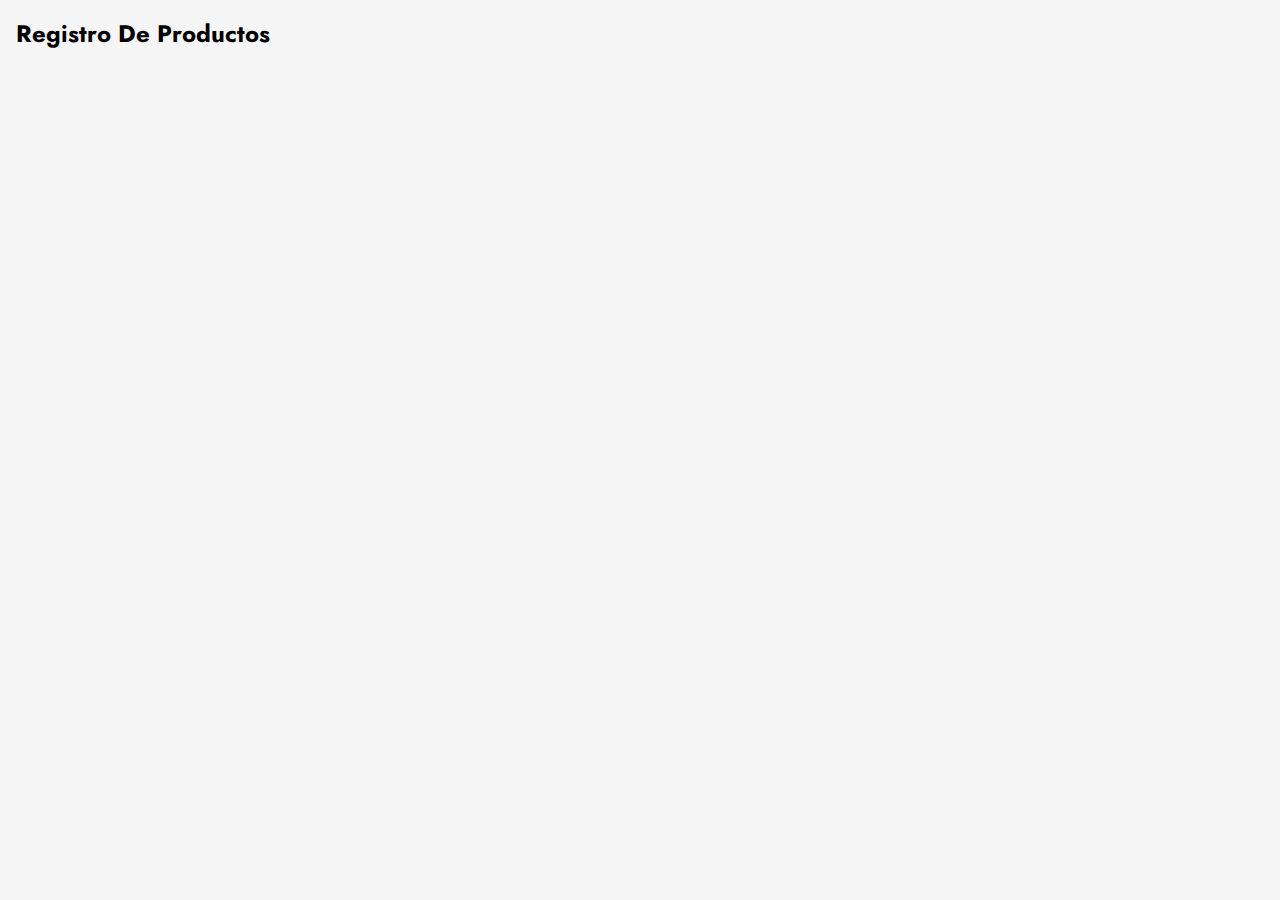
==== tarjeta.html @ f5085458 "Design Dashboard" ====
<!DOCTYPE html>
<html lang="es">
<head>
    <meta charset="UTF-8">
    <meta name="viewport" content="width=device-width, initial-scale=1.0">
    <title>Registro</title>
    

    <link rel="preconnect" href="https://fonts.googleapis.com">
    <link rel="preconnect" href="https://fonts.gstatic.com" crossorigin>
    <link href="https://fonts.googleapis.com/css2?family=Jost:wght@300&display=swap" rel="stylesheet">

    <link rel="stylesheet"
        href="https://fonts.googleapis.com/css2?family=Material+Symbols+Outlined:opsz,wght,FILL,GRAD@48,400,1,0" />
    <link rel="stylesheet" href="https://cdn.jsdelivr.net/npm/bootstrap-icons@1.10.5/font/bootstrap-icons.css">

    <link rel="stylesheet" href="tarjeta.css">
</head>
<body>
    <h2>Registro De Productos</h2>
    <div class="Registro">
        
    </div>
</body>
</html>
---- tarjeta.css ----
* {
    margin: 0;
    padding: 0;
}
main{
    display: flex;
}
body {
    background-color: rgba(134, 134, 235, 0.45);
    background-color: whitesmoke;
    font-family: 'Jost', sans-serif;
    color: black;
    padding: 1em;
}
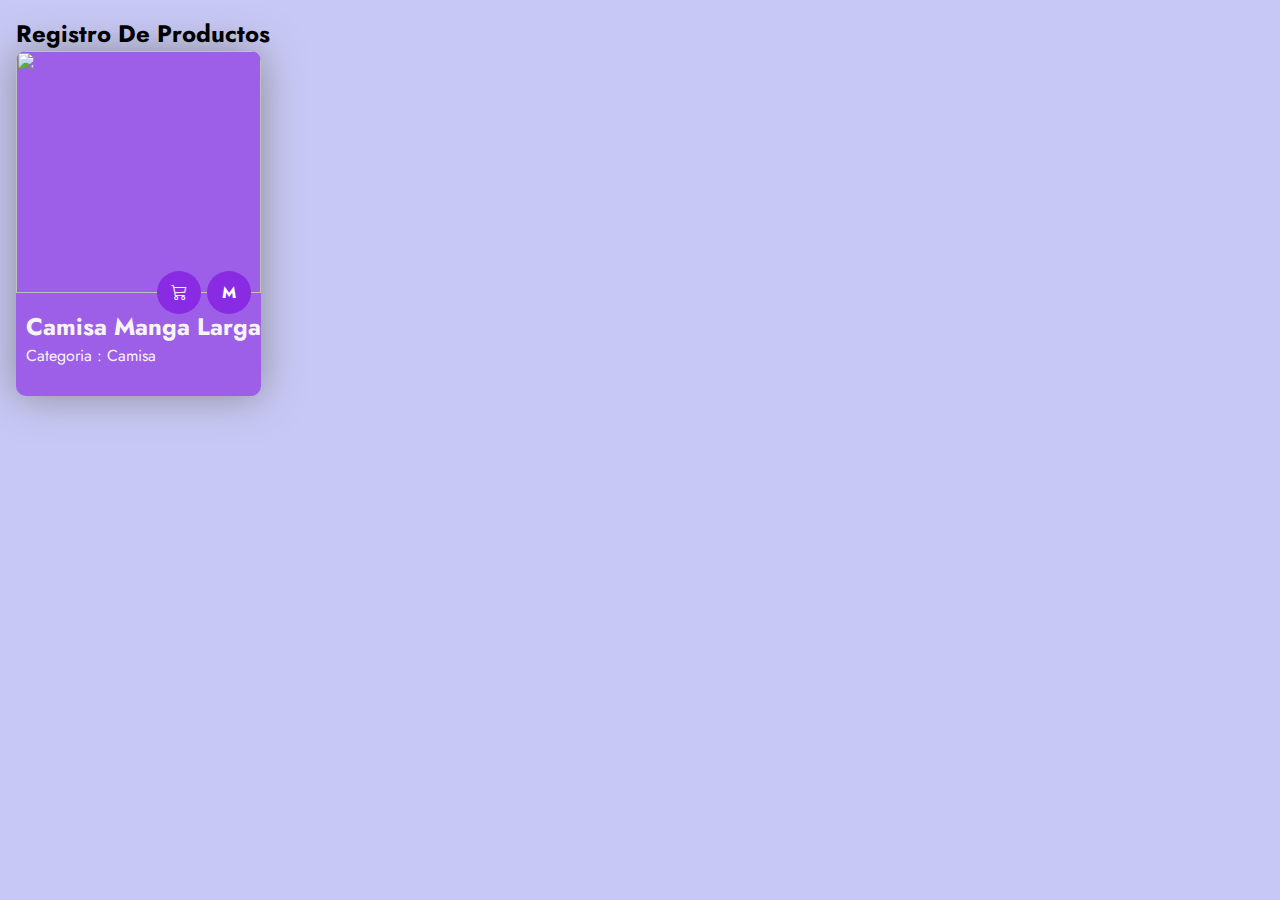
==== commit 92f52341: "tarjeta" ====
--- a/tarjeta.html
+++ b/tarjeta.html
@@ -1,10 +1,11 @@
 <!DOCTYPE html>
 <html lang="es">
+
 <head>
     <meta charset="UTF-8">
     <meta name="viewport" content="width=device-width, initial-scale=1.0">
     <title>Registro</title>
-    
+
 
     <link rel="preconnect" href="https://fonts.googleapis.com">
     <link rel="preconnect" href="https://fonts.gstatic.com" crossorigin>
@@ -15,11 +16,25 @@
     <link rel="stylesheet" href="https://cdn.jsdelivr.net/npm/bootstrap-icons@1.10.5/font/bootstrap-icons.css">
 
     <link rel="stylesheet" href="tarjeta.css">
+
+    <!-- bootstrap-icons -->
+    <link rel="stylesheet" href="https://cdn.jsdelivr.net/npm/bootstrap-icons@1.10.5/font/bootstrap-icons.css">
 </head>
+
 <body>
     <h2>Registro De Productos</h2>
-    <div class="Registro">
-        
+    <div class="tarjetaCard">
+
+        <figure class="imagen">
+            <img src="https://www.lineatex.com.bo/wp-content/uploads/2020/11/Camisa-vip-005.jpg" alt="">
+            <p class="talla"><strong>M</strong></p>
+            <p class="btnCart"><a href="" class="btnCarrito"><i class="bi bi-cart3"></i></a></p>
+        </figure>
+
+        <h2><a href="" class="btnDetalle">Camisa Manga Larga</a></h2>
+        <p>Categoria : Camisa</p>
     </div>
+
 </body>
+
 </html>--- a/tarjeta.css
+++ b/tarjeta.css
@@ -7,8 +7,68 @@
 }
 body {
     background-color: rgba(134, 134, 235, 0.45);
-    background-color: whitesmoke;
     font-family: 'Jost', sans-serif;
     color: black;
     padding: 1em;
 }
+a{
+    text-decoration: none;
+    color: whitesmoke;
+}
+.tarjetaCard{
+    width: 245px;
+    height: 345px;
+    background-color: rgba(137, 43, 226, 0.673);
+    border-radius: 10px;
+    overflow: hidden;
+    box-shadow: 0px 0px 40px rgba(123, 123, 123, 0.783);
+}
+.tarjetaCard > h2{
+    margin-top: 10px;
+}
+.tarjetaCard > h2, p{
+    margin-left: 10px;
+    color: whitesmoke;
+}
+.imagen{
+    position: relative;
+}
+.imagen > .talla{
+    position: absolute;
+    bottom: -15px;
+    right: 10px;
+    background-color: rgb(137, 43, 226);
+    padding: 10px 15px;
+    border-radius: 50%;
+    color: white;
+}
+.btnCart{
+    position: absolute;
+    background-color: rgb(137, 43, 226) ;
+    padding: 10px 14px;
+    bottom: -15px;
+    right: 60px;
+    border-radius: 50%;
+    color: black;
+}
+
+a:active{
+    color: rgba(0, 0, 255, 0.597);
+}
+
+.btnCart:hover{
+    background-color: white;
+    border: solid blueviolet 1.5px;
+    .btnCarrito{
+        color: blueviolet;
+    }
+}
+.btnDetalle:hover{
+    color:rgba(0, 0, 255, 0.597);
+    text-decoration: underline;
+}
+img{
+    width: 100%;
+    height: 242px;
+}
+
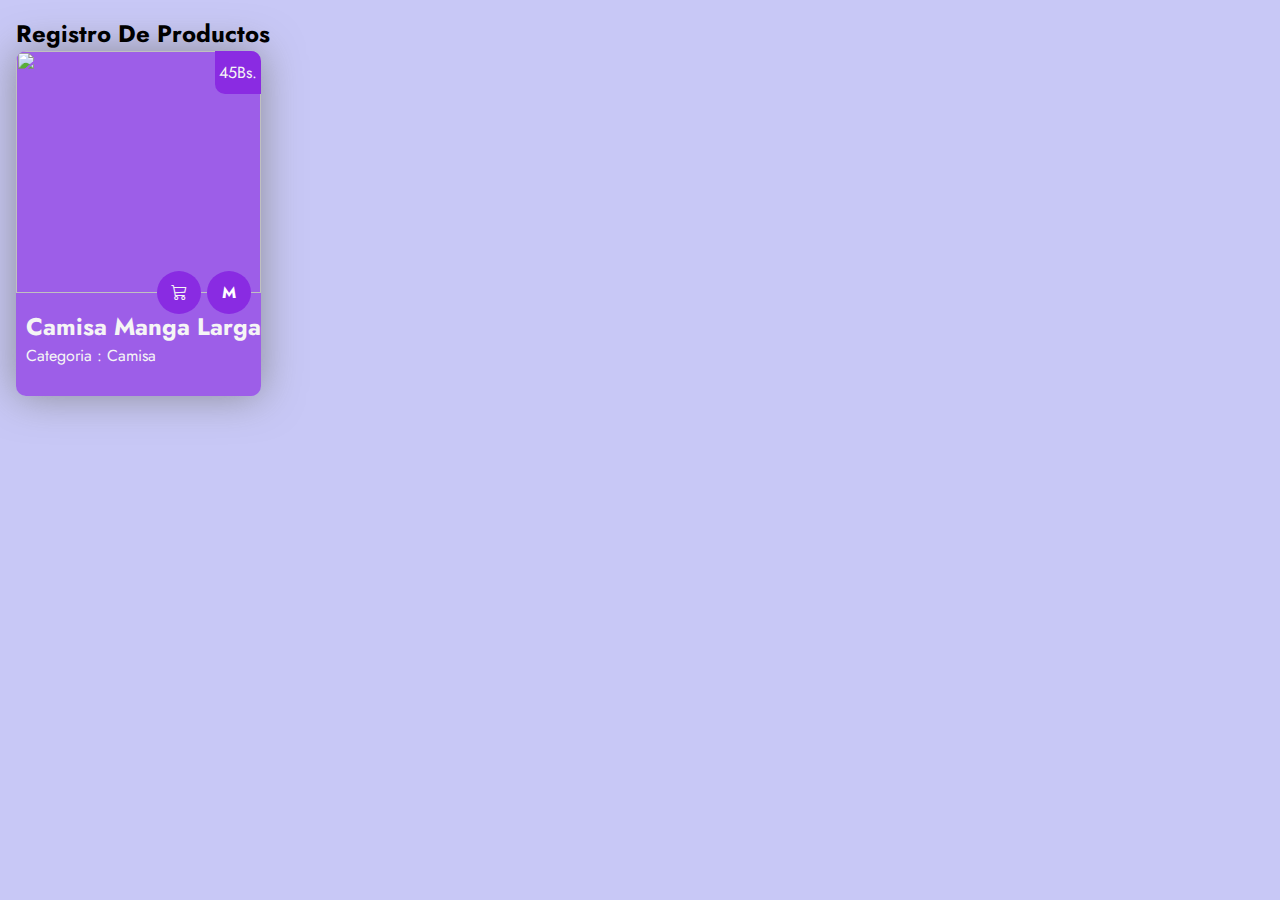
==== commit 278e50e2: "precioTarjeta" ====
--- a/tarjeta.html
+++ b/tarjeta.html
@@ -29,6 +29,8 @@
             <img src="https://www.lineatex.com.bo/wp-content/uploads/2020/11/Camisa-vip-005.jpg" alt="">
             <p class="talla"><strong>M</strong></p>
             <p class="btnCart"><a href="" class="btnCarrito"><i class="bi bi-cart3"></i></a></p>
+            <p class="precio">45Bs.</p>
+
         </figure>
 
         <h2><a href="" class="btnDetalle">Camisa Manga Larga</a></h2>
--- a/tarjeta.css
+++ b/tarjeta.css
@@ -67,6 +67,14 @@
     color:rgba(0, 0, 255, 0.597);
     text-decoration: underline;
 }
+.precio{
+    background-color: blueviolet;
+    position: absolute;
+    padding: 10px 4px;
+    border-radius: 0px 0px 0px 10px;
+    top: 0px;
+    right: 0px;
+}
 img{
     width: 100%;
     height: 242px;
